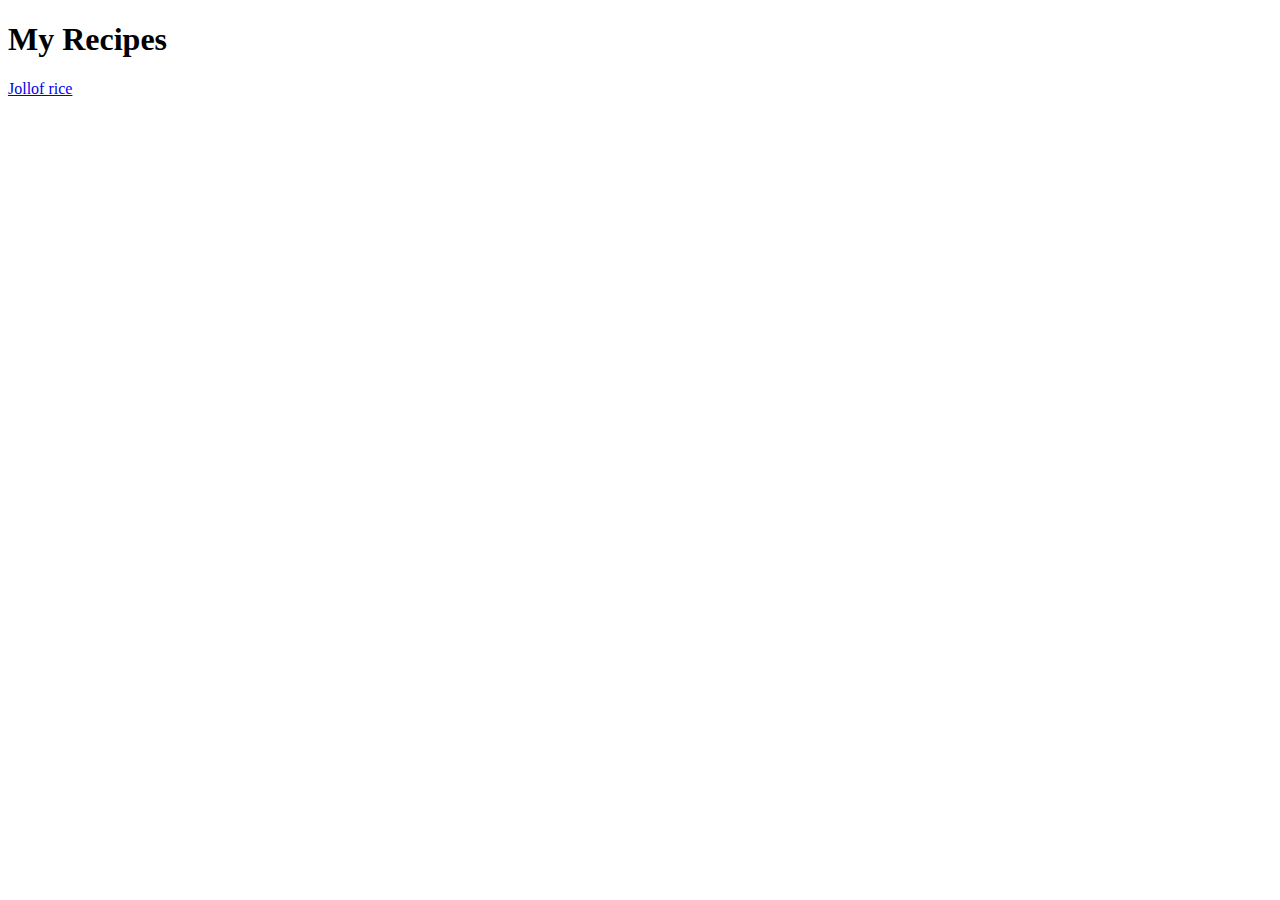
==== index.html @ dd7770ab "this the first recipe of the website which is jollof" ====
<!DOCTYPE html>
<html lang="en">
<head>
    <meta charset="UTF-8">
    <meta name="viewport" content="width=device-width, initial-scale=1.0">
    <title>Recipes</title>
</head>
<body>
    <h1>My Recipes</h1>
    <a href="./my-recipes/jollof.html">Jollof rice</a>
</body>
</html>
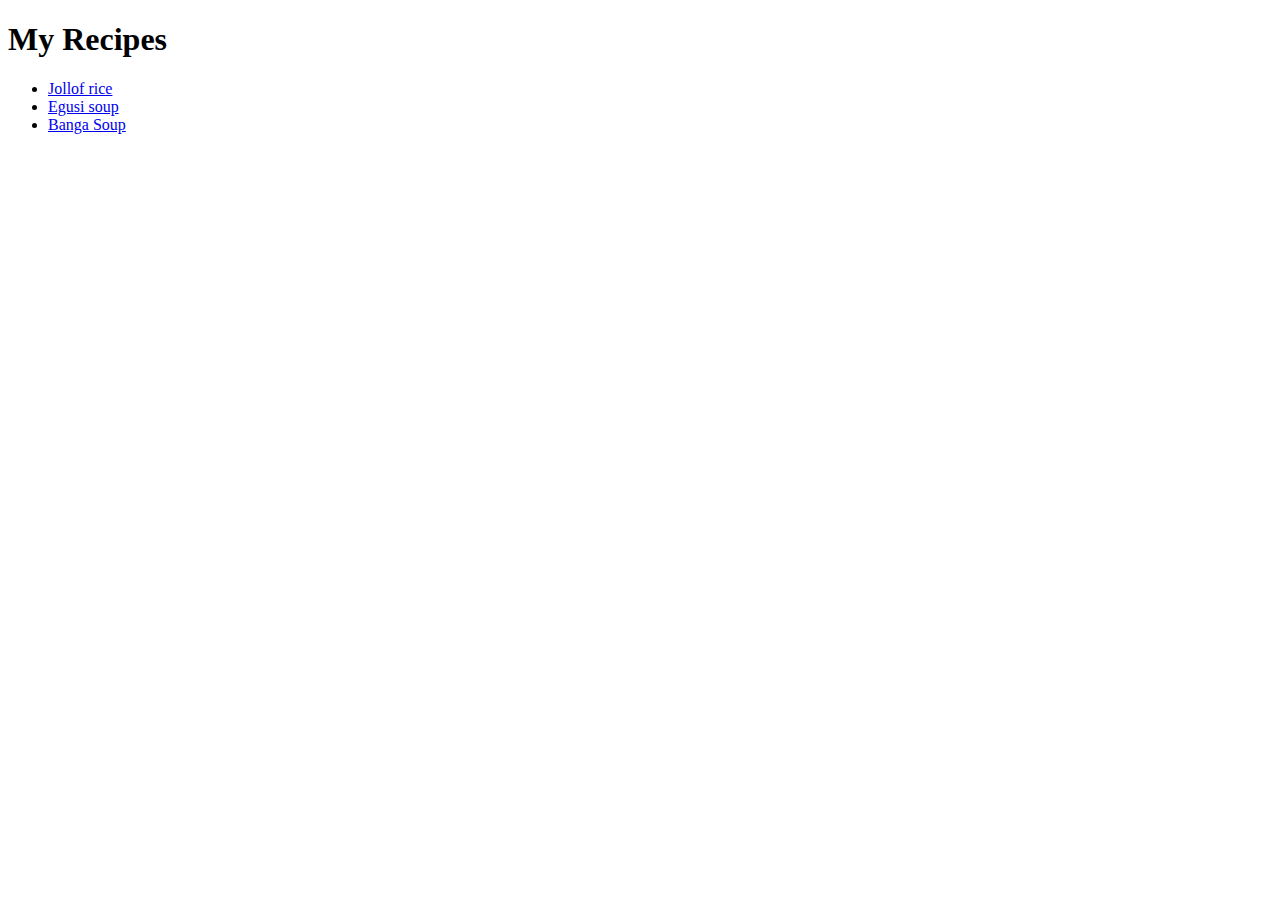
==== commit 66361e28: "this the third recipe of the website which is banga soup and list changes on the homepage" ====
--- a/index.html
+++ b/index.html
@@ -7,6 +7,10 @@
 </head>
 <body>
     <h1>My Recipes</h1>
-    <a href="./my-recipes/jollof.html">Jollof rice</a>
+    <ul>
+       <li><a href="./my-recipes/jollof.html">Jollof rice</a></li>
+       <li><a href="./my-recipes/egusi.html">Egusi soup</a></li>
+       <li><a href="./my-recipes/banga.html">Banga Soup</a></li>
+    </ul>
 </body>
 </html>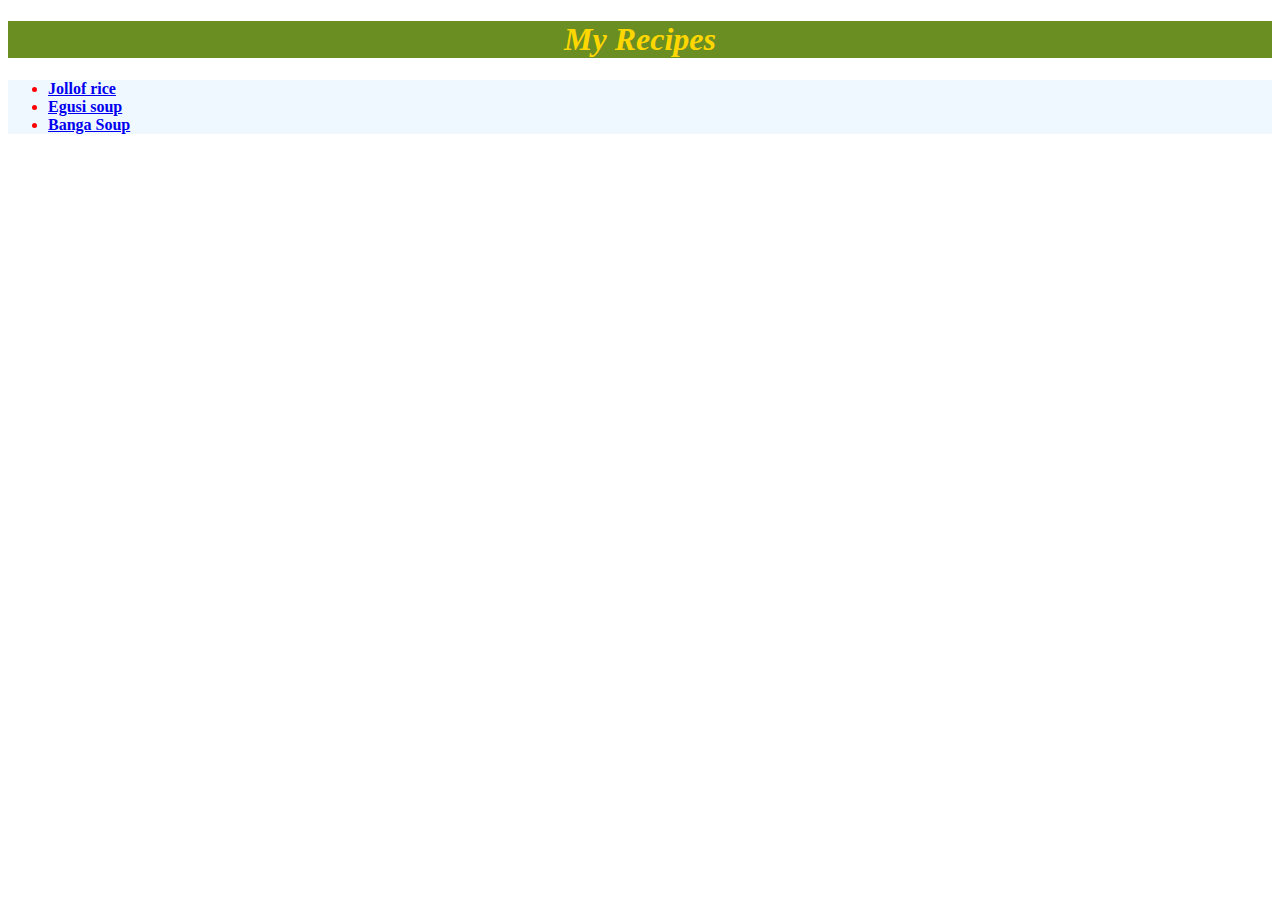
==== commit f0ee99c0: "syles added with css picture sizes also modified" ====
--- a/index.html
+++ b/index.html
@@ -4,13 +4,16 @@
     <meta charset="UTF-8">
     <meta name="viewport" content="width=device-width, initial-scale=1.0">
     <title>Recipes</title>
+    <link rel="stylesheet" href="./my-recipes/styles.css">
 </head>
 <body>
-    <h1>My Recipes</h1>
-    <ul>
+    <h1 class="main">My Recipes</h1>
+    <div id="meals">
+      <ul>
        <li><a href="./my-recipes/jollof.html">Jollof rice</a></li>
        <li><a href="./my-recipes/egusi.html">Egusi soup</a></li>
        <li><a href="./my-recipes/banga.html">Banga Soup</a></li>
-    </ul>
+      </ul>
+    </div>
 </body>
 </html>--- a/my-recipes/styles.css
+++ b/my-recipes/styles.css
@@ -0,0 +1,31 @@
+.main {
+    background-color: olivedrab;
+    color: gold;
+    font-style: italic;
+    font-weight: bolder;
+    text-align: center;
+}
+#meals  {
+    color: red;
+    font-size: medium;
+    background-color: aliceblue;
+    font-weight: 700;
+}
+
+h1 {
+   background-color: aqua;
+   color: chocolate;
+   font-weight: bold;
+   font-style: oblique;
+   text-align: center;
+}
+.images {
+    width: 800px;
+    height: auto;
+} 
+h2{
+    background-color: rgb(32, 15, 15);
+    color: white;
+    text-align: center;
+
+}